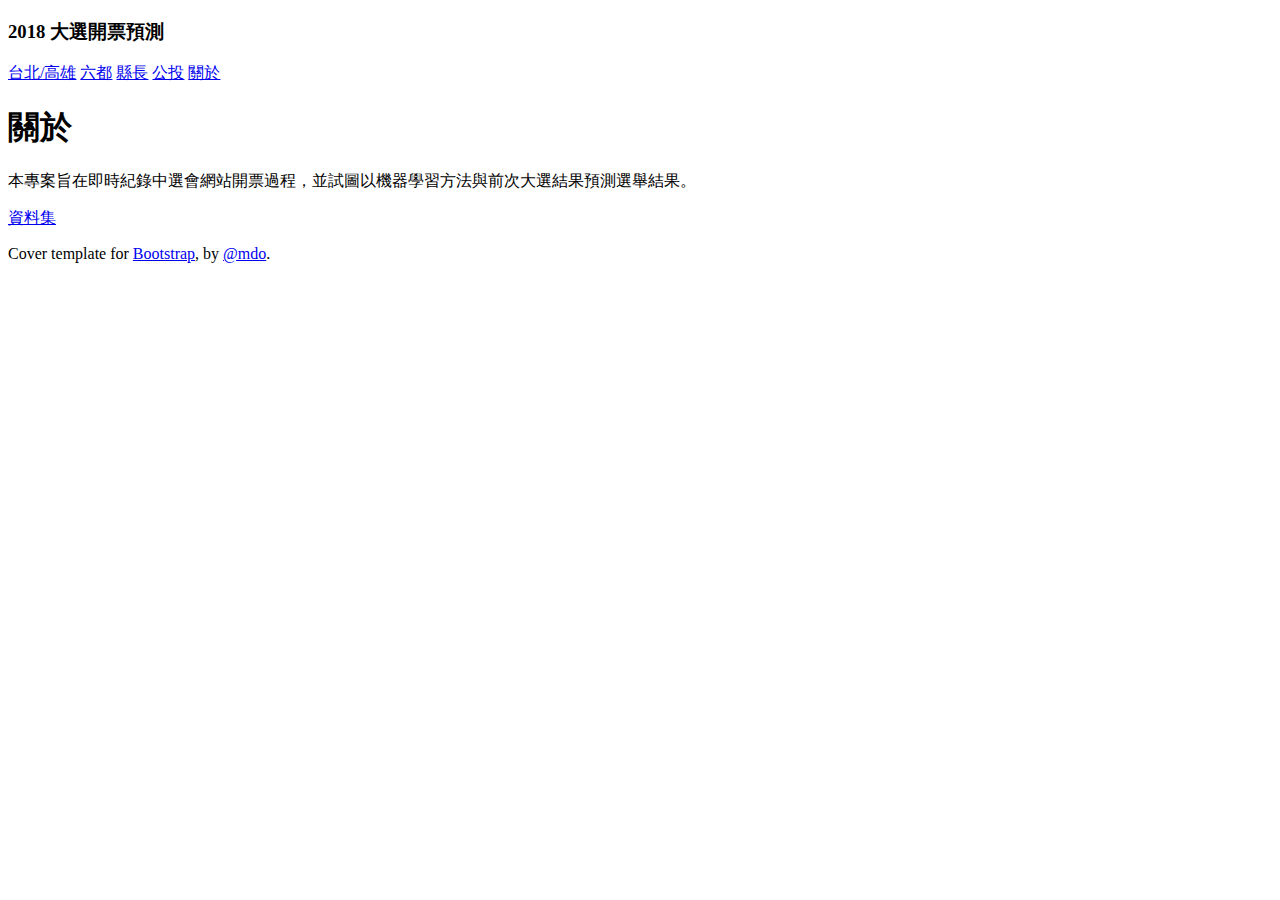
==== about.html @ 5c21488f "add about" ====
<!doctype html>
<html lang="en">
  <head>
    <!-- Global site tag (gtag.js) - Google Analytics -->
    <script async src="https://www.googletagmanager.com/gtag/js?id=UA-79479300-2"></script>
    <script>
      window.dataLayer = window.dataLayer || [];
      function gtag(){dataLayer.push(arguments);}
      gtag('js', new Date());

      gtag('config', 'UA-79479300-2');
    </script>

    <meta property="og:url"                content="http://election-night.ponan.li/about.html" />
    <meta property="og:type"               content="article" />
    <meta property="og:title"              content="Taiwan Election Night - About" />
    <meta property="og:description"        content="以機器學習方法預測台灣地方首長大選贏家" />
    <meta property="og:image"              content="http://election-night.ponan.li/img/og.png" />

    <meta charset="utf-8">
    <meta name="viewport" content="width=device-width, initial-scale=1, shrink-to-fit=no">
    <meta name="description" content="">
    <meta name="author" content="">
    <!-- <link rel="icon" href="../../../../favicon.ico"> -->

    <title>2018 大選開票預測</title>

    <!-- Bootstrap core CSS -->
    <link href="css/bootstrap.min.css" rel="stylesheet">

    <!-- Custom styles for this template -->
    <link href="css/index.css" rel="stylesheet">
    <link href='css/mg.css' rel='stylesheet' type='text/css' id='dark'>
    <link href='css/mg-dark.css' rel='stylesheet' type='text/css' id='dark'>
  </head>

  <body class="text-center">

    <div class="cover-container d-flex w-100 h-100 p-3 mx-auto flex-column">
      <header class="masthead mb-auto">
        <div class="inner">
          <h3 class="masthead-brand">2018 大選開票預測</h3>
          <nav class="nav nav-masthead justify-content-center">
            <a class="nav-link" href="index.html">台北/高雄</a>
            <a class="nav-link" href="#">六都</a>
            <a class="nav-link" href="#">縣長</a>
            <a class="nav-link" target="_blank "href="https://rfrd-tw.github.io/">公投</a>
            <a class="nav-link acitve" href="about.html">關於</a>
          </nav>
        </div>
      </header>

      <main role="main" class="inner cover">
        <h1 class="cover-heading">關於</h1>
        <p class="lead">本專案旨在即時紀錄中選會網站開票過程，並試圖以機器學習方法與前次大選結果預測選舉結果。</p>
        <p class="lead">
          <a target="_blank "href="https://github.com/rfrd-tw/taiwan-2018/tree/master/data" class="btn btn-lg btn-secondary">資料集</a>
        </p>
      </main>

      <footer class="mastfoot mt-auto">
        <div class="inner">
          <p>Cover template for <a href="https://getbootstrap.com/">Bootstrap</a>, by <a href="https://twitter.com/mdo">@mdo</a>.</p>
        </div>
      </footer>
    </div>


    <!-- Bootstrap core JavaScript
    ================================================== -->
    <!-- Placed at the end of the document so the pages load faster -->
    <script src="https://code.jquery.com/jquery-3.3.1.slim.min.js" integrity="sha384-q8i/X+965DzO0rT7abK41JStQIAqVgRVzpbzo5smXKp4YfRvH+8abtTE1Pi6jizo" crossorigin="anonymous"></script>
    <script src='https://d3js.org/d3.v4.min.js' charset='utf-8'></script>
    <script src='js/metricsgraphics.min.js'></script>
    <script>window.jQuery || document.write('<script src="../../assets/js/vendor/jquery-slim.min.js"><\/script>')</script>
    <script src="js/bootstrap.min.js"></script>

    <script>
    MG._hooks = {};
    d3.json('data/taipei_latest.json', function(data) {
      console.log(data.length)
      for (var i = 0; i < data.length; i++) {
      data[i] = MG.convert.date(data[i], 'date', '%Y%m%d-%H%M%S');
      }
    MG.data_graphic({
    title: "台北市",
    data: data,
    width: 800,
    height: 200,
    right: 200,
    legend: ['吳蕚洋', '丁守中', '姚文智', '柯文哲', '李錫錕'],
    colors: ['#aaaaaa', '#96f2ff', '#5ac641', '#bcbcbc', '#bbbbbb'],
    target: '#taipei',
    x_label: '台灣時間',
    y_label: '勝選機率（％）'
    });
    });

    d3.json('data/kaohsiung_latest.json', function(data) {
      console.log(data.length)
      for (var i = 0; i < data.length; i++) {
      data[i] = MG.convert.date(data[i], 'date', '%Y%m%d-%H%M%S');
      }
    MG.data_graphic({
    title: "高雄市",
    data: data,
    width: 800,
    height: 200,
    right: 200,
    legend: ['韓國瑜', '陳其邁', '璩美鳳', '蘇盈貴'],
    colors: ['#96f2ff', '#5ac641', '#aaaaaa', '#bbbbbb'],
    target: '#kaohsiung',
    x_label: '台灣時間',
    y_label: '勝選機率（％）'
    });
    });

    </script>
  </body>
</html>
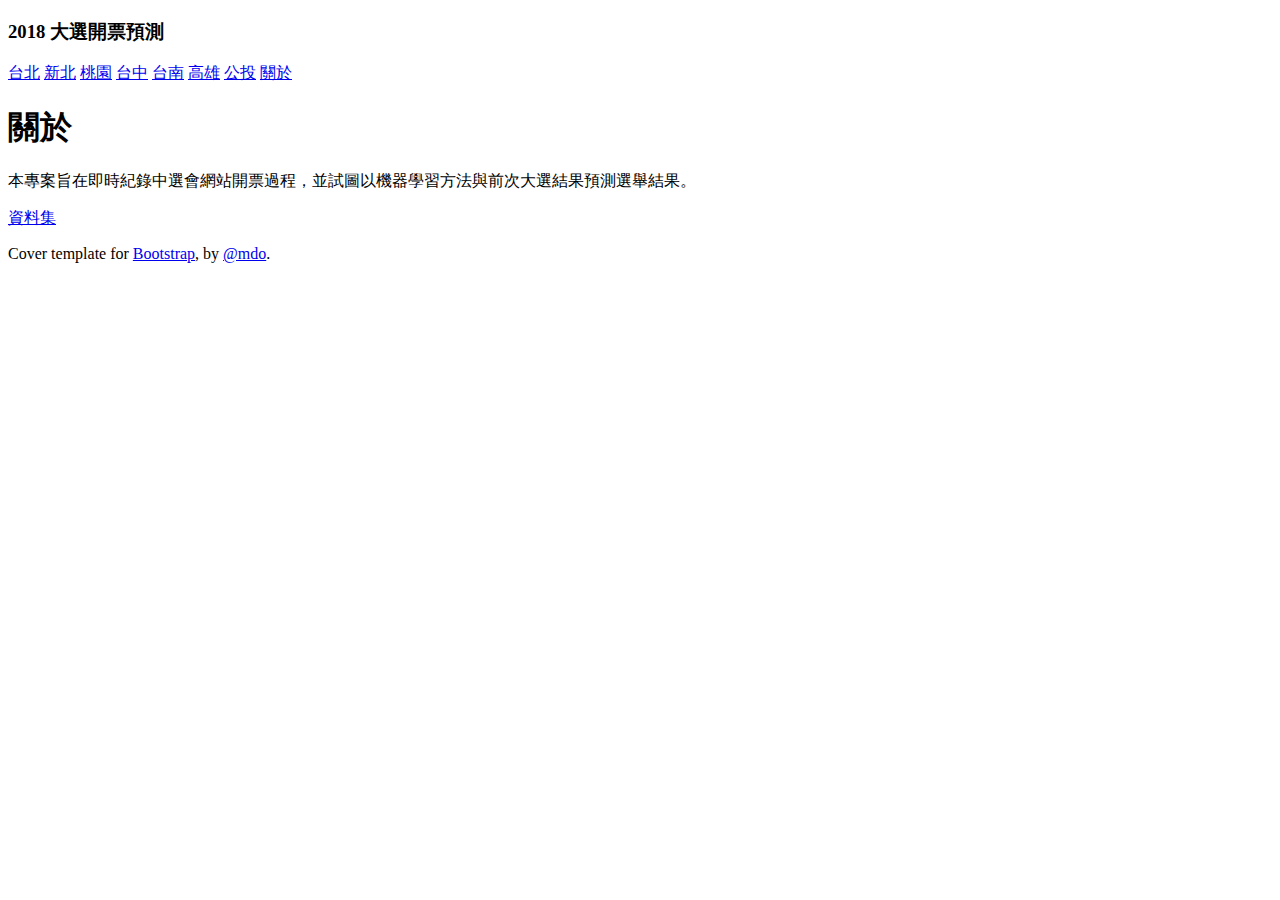
==== commit e0766a26: "fix link error" ====
--- a/about.html
+++ b/about.html
@@ -24,7 +24,7 @@
     <meta name="author" content="">
     <!-- <link rel="icon" href="../../../../favicon.ico"> -->
 
-    <title>2018 大選開票預測</title>
+    <title>2018 大選開票預測 - 關於</title>
 
     <!-- Bootstrap core CSS -->
     <link href="css/bootstrap.min.css" rel="stylesheet">
@@ -42,9 +42,12 @@
         <div class="inner">
           <h3 class="masthead-brand">2018 大選開票預測</h3>
           <nav class="nav nav-masthead justify-content-center">
-            <a class="nav-link" href="index.html">台北/高雄</a>
-            <a class="nav-link" href="#">六都</a>
-            <a class="nav-link" href="#">縣長</a>
+            <a class="nav-link" href="index.html">台北</a>
+            <a class="nav-link" href="newtaipeicity.html">新北</a>
+            <a class="nav-link" href="taoyuan.html">桃園</a>
+            <a class="nav-link" href="taichung.html">台中</a>
+            <a class="nav-link" href="tainan.html">台南</a>
+            <a class="nav-link" href="kaohsiung.html">高雄</a>
             <a class="nav-link" target="_blank "href="https://rfrd-tw.github.io/">公投</a>
             <a class="nav-link acitve" href="about.html">關於</a>
           </nav>
